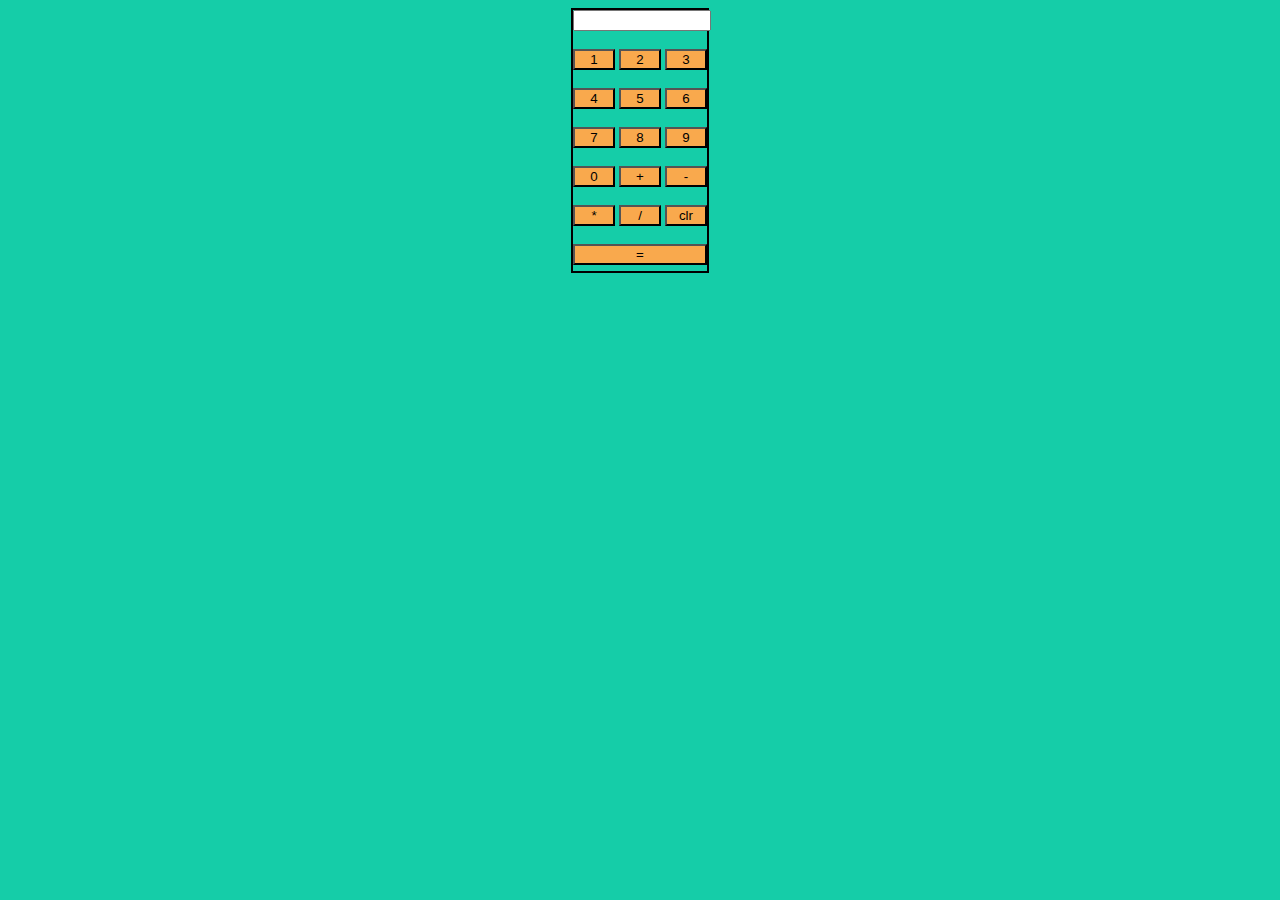
==== calculator.html @ 20f5e431 "calculator" ====
<!DOCTYPE html>
<html>
<head>
	<title>calculator</title>
<style >
#eql{
	width: 134px;
	background: #f9a94d
}
#a{
	background: #f9a94d
}

.formstyle{
	width:134px;
	height:261px;
	margin:auto;
	border:2px solid black;
}
 
 input{
 width:  42px;
 
}

#answerstyle{
	width: 130px;
}
</style>
</head>
<body style="background: #15cda8">
	<div class="formstyle">
	<form name="forms">
    <input type="text" name="answer" id="answerstyle" ><br> </br>

<input type="button" value="1" onclick="forms.answerstyle.value +='1'" id="a">
<input type="button" value="2" onclick="forms.answerstyle.value +='2'" id="a">
<input type="button" value="3" onclick="forms.answerstyle.value +='3'" id="a">
<br></br>

<input type="button" value="4" onclick="forms.answerstyle.value +='4'" id="a">
<input type="button" value="5" onclick="forms.answerstyle.value +='5'"id="a">
<input type="button" value="6" onclick="forms.answerstyle.value +='6'"id="a">
<br></br>

<input type="button" value="7" onclick="forms.answerstyle.value +='7'"id="a">
<input type="button" value="8" onclick="forms.answerstyle.value +='8'"id="a">
<input type="button" value="9" onclick="forms.answerstyle.value +='9'"id="a">
<br></br>

<input type="button" value="0" onclick="forms.answerstyle.value +='0'"id="a">
<input type="button" value="+" onclick="forms.answerstyle.value +='+'"id="a">
<input type="button" value="-" onclick="forms.answerstyle.value +='-'"id="a">
<br></br>

<input type="button" value="*" onclick="forms.answerstyle.value +='*'"id="a">
<input type="button" value="/" onclick="forms.answerstyle.value +='/'"id="a">
<input type="button" value="clr" onclick="forms.answerstyle.value =''"id="a">

<br></br>

<input type="button" value="=" onclick="forms.answerstyle.value =eval(forms.answerstyle.value)" id="eql">
	</form>
</div>

</body>
</html>
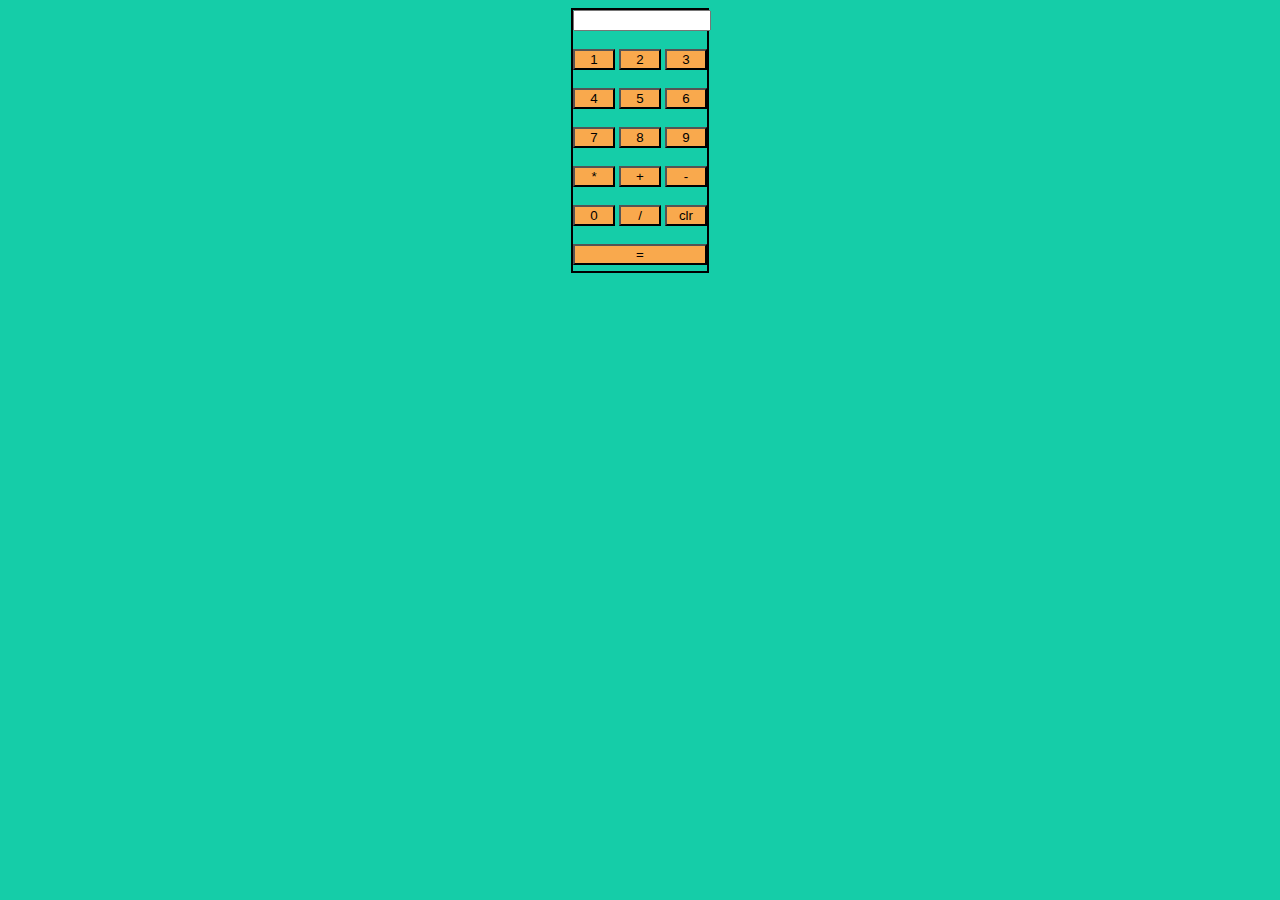
==== commit 35ceac23: "Update calculator.html" ====
--- a/calculator.html
+++ b/calculator.html
@@ -48,12 +48,13 @@
 <input type="button" value="9" onclick="forms.answerstyle.value +='9'"id="a">
 <br></br>
 
-<input type="button" value="0" onclick="forms.answerstyle.value +='0'"id="a">
+<input type="button" value="*" onclick="forms.answerstyle.value +='*'"id="a">
 <input type="button" value="+" onclick="forms.answerstyle.value +='+'"id="a">
 <input type="button" value="-" onclick="forms.answerstyle.value +='-'"id="a">
 <br></br>
 
-<input type="button" value="*" onclick="forms.answerstyle.value +='*'"id="a">
+
+<input type="button" value="0" onclick="forms.answerstyle.value +='0'"id="a">
 <input type="button" value="/" onclick="forms.answerstyle.value +='/'"id="a">
 <input type="button" value="clr" onclick="forms.answerstyle.value =''"id="a">
 
@@ -64,4 +65,4 @@
 </div>
 
 </body>
-</html>+</html>
